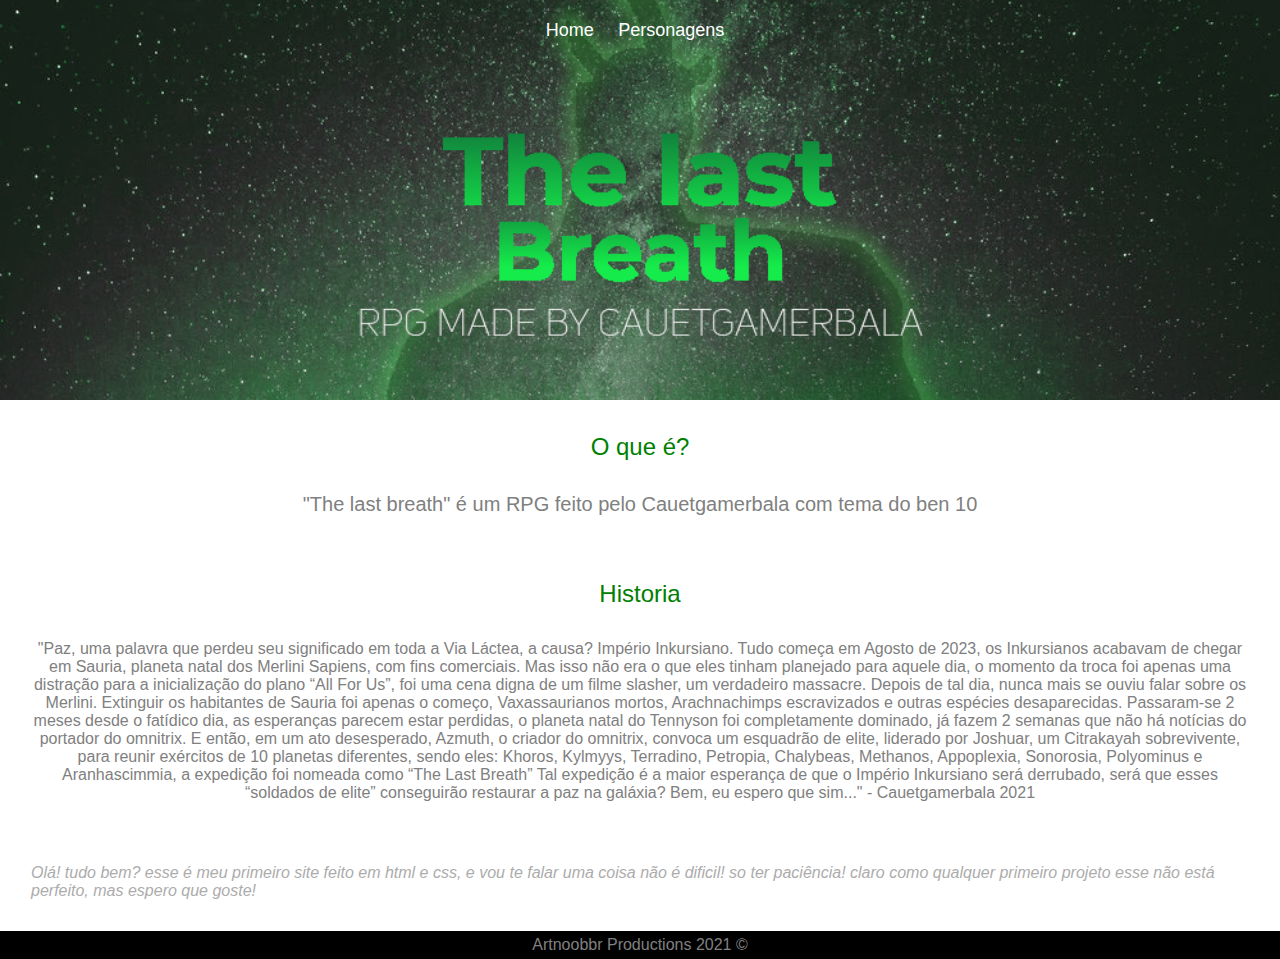
==== index.html @ 881174dd "Add files via upload" ====
<!DOCTYPE html>
<html>
    <head>
        <title>Home</title>
        <link rel="stylesheet" href="styles.css">
    <body>
        <header>
            <nav>
                <ul class='Coisas'>
                    <li><a href="index.html">Home</a></li>
                    <li><a href="/pages/Personagens.html">Personagens</a></li>
                </ul>
            </nav>
            <h1></h1>
        </header>
        <section class='Sus alto'>
            <div>O que é?</div>
        </section>
        <section class='Sus baixo'>
            <div>"The last breath" é um RPG
            feito pelo Cauetgamerbala com tema do 
            ben 10</div>
        </section>
        <section class='Sus Historia'>
            <div>Historia</div>
        </section>
        <section class='Sus texto'>
            <div>"Paz, uma palavra que perdeu seu significado em toda a Via Láctea, a causa? Império Inkursiano.
                Tudo começa em Agosto de 2023, os Inkursianos acabavam de chegar em Sauria, planeta natal dos Merlini Sapiens, com fins comerciais. Mas isso não era o que eles tinham planejado para aquele dia, o momento da troca foi apenas uma distração para a inicialização do plano “All For Us”, foi uma cena digna de um filme slasher, um verdadeiro massacre. Depois de tal dia, nunca mais se ouviu falar sobre os Merlini.
                
                Extinguir os habitantes de Sauria foi apenas o começo, Vaxassaurianos mortos, Arachnachimps escravizados e outras espécies desaparecidas. Passaram-se 2 meses desde o fatídico dia, as esperanças parecem estar perdidas, o planeta natal do Tennyson foi completamente dominado, já fazem 2 semanas que não há notícias do portador do omnitrix.
                E então, em um ato desesperado, Azmuth, o criador do omnitrix, convoca um esquadrão de elite, liderado por Joshuar, um Citrakayah sobrevivente, para reunir exércitos de 10 planetas diferentes, sendo eles: Khoros, Kylmyys, Terradino, Petropia, Chalybeas, Methanos, Appoplexia, Sonorosia, Polyominus e Aranhascimmia, a expedição foi nomeada como “The Last Breath”
                Tal expedição é a maior esperança de que o Império Inkursiano será derrubado, será que esses “soldados de elite” conseguirão restaurar a paz na galáxia? Bem, eu espero que sim..." - Cauetgamerbala 2021 </div>
        </section>
        <section class='Sus sobre'>
            <div><em>Olá! tudo bem? esse é meu primeiro site feito em html e css, e vou te falar uma coisa não é dificil! so ter paciência! claro como qualquer primeiro projeto esse não está perfeito, mas espero que goste!</em></div>
        </section>
        <footer>Artnoobbr Productions 2021 <span>&#169</span></footer>
    </body>
</html>
---- styles.css ----
body {
    background-color: grey;
    color: white;
    font-family: -apple-system, BlinkMacSystemFont, 'Segoe UI', Roboto, Oxygen, Ubuntu, Cantarell, 'Open Sans', 'Helvetica Neue', sans-serif;
    margin: 0%;
    padding: 0%;
}
header {
    height: 300px;
    background-color: black;
    background-image: url('/images/RiseOfOmniWarriors.png');
    background-size: cover;
    background-position: center;
    color: white;
    text-align: center;
    padding: 20px 40px 80px 50px;
}
section.Sus {
    background-color: white;
    color: grey;
    padding: 31px;
    display: flex;
    flex-direction: row;

}
section.Sus.alto div {
    background-color: white;
    color: green;
    margin-bottom: -30px;
    font-size: x-large;
}
section.Sus.baixo div {
    background-color: white;
    text-align: center;
    font-size: 20px;
}
section.Sus.sobre div {
    background-color: white;
    opacity: 65%;
}
footer {
    background-color: black;
    color: grey;
    padding: 5px 20px;
    text-align: center;
}
div {
    background:black;
    display: inline;
    margin: auto;
    width: 20px 20px;
}
ul.Coisas {
    margin: 0%;
    padding: 0%;
    list-style: none;
}

.Coisas li {
    display: inline-block;
    margin-right: 20px;
}
.Coisas li a {
    text-decoration: none;
    color: white;
    font-size: large;
}
.Coisas li a:hover{
    border-radius: 5px;
    padding: 2px;
    background-color: grey;
    background: rgba(250, 250, 250, 0.205) /* Esse aqui faz que a opacidade afete APENAS o fundo e não o texto */
}
section.Sus.Historia div {
    background-color: white;
    color: green;
    margin-bottom: -30px;
    font-size: x-large;
}
section.Sus.texto div {
    background-color: white;
    border-radius: 20px;
    text-align: center;
}
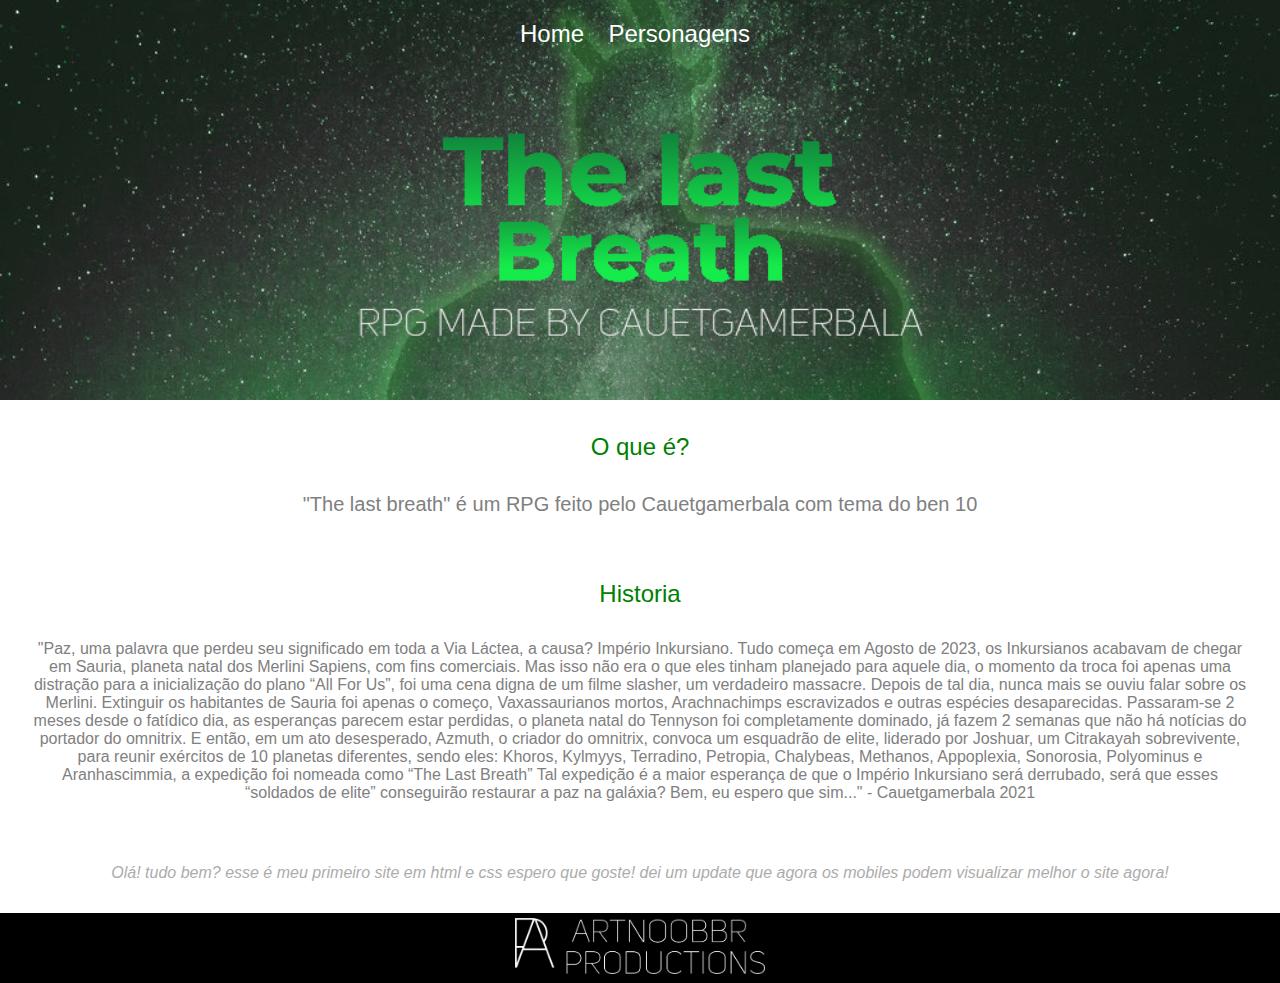
==== commit a8cc480d: "Add files via upload" ====
--- a/index.html
+++ b/index.html
@@ -1,8 +1,9 @@
 <!DOCTYPE html>
 <html>
     <head>
-        <title>Home</title>
-        <link rel="stylesheet" href="styles.css">
+        <meta name="viewport" content="width=device-width, initial-scale=1.0">
+        <title>The last Breath | Home</title>
+        <link rel="stylesheet" href="css/index.css">
     <body>
         <header>
             <nav>
@@ -33,8 +34,13 @@
                 Tal expedição é a maior esperança de que o Império Inkursiano será derrubado, será que esses “soldados de elite” conseguirão restaurar a paz na galáxia? Bem, eu espero que sim..." - Cauetgamerbala 2021 </div>
         </section>
         <section class='Sus sobre'>
-            <div><em>Olá! tudo bem? esse é meu primeiro site feito em html e css, e vou te falar uma coisa não é dificil! so ter paciência! claro como qualquer primeiro projeto esse não está perfeito, mas espero que goste!</em></div>
+            <div>
+                <em>Olá! tudo bem? esse é meu primeiro site em html e css espero que goste! dei um update que agora os mobiles podem visualizar melhor o site agora!
+                </em>
+            </div>
         </section>
-        <footer>Artnoobbr Productions 2021 <span>&#169</span></footer>
+        <footer>
+        <a href="https://artnoobbrproductions.ml"><img src="/images/Logo Artnoobbr Productions recortado.png" alt=""></a>
+        </footer>
     </body>
 </html>--- a/css/index.css
+++ b/css/index.css
@@ -0,0 +1,89 @@
+body {
+    background-color: black;
+    color: white;
+    font-family: -apple-system, BlinkMacSystemFont, 'Segoe UI', Roboto, Oxygen, Ubuntu, Cantarell, 'Open Sans', 'Helvetica Neue', sans-serif;
+    margin: 0%;
+    padding: 0%;
+}
+header {
+    height: 300px;
+    background-color: black;
+    background-image: url('/images/RiseOfOmniWarriors.png');
+    background-size: cover;
+    background-position: center;
+    color: white;
+    text-align: center;
+    padding: 20px 40px 80px 50px;
+}
+section.Sus {
+    background-color: white;
+    color: grey;
+    padding: 31px;
+    display: flex;
+    flex-direction: row;
+
+}
+section.Sus.alto div {
+    background-color: white;
+    color: green;
+    margin-bottom: -30px;
+    font-size: x-large;
+}
+section.Sus.baixo div {
+    background-color: white;
+    text-align: center;
+    font-size: 20px;
+}
+section.Sus.sobre div {
+    background-color: white;
+    opacity: 65%;
+}
+footer {
+    background-color: black;
+    color: grey;
+    padding: 5px 20px;
+    text-align: center;
+}
+
+footer img {
+    width: 250px;
+}
+
+div {
+    background:black;
+    display: inline;
+    margin: auto;
+    width: 20px 20px;
+}
+ul.Coisas {
+    margin: 0%;
+    padding: 0%;
+    list-style: none;
+}
+
+.Coisas li {
+    display: inline-block;
+    margin-right: 20px;
+}
+.Coisas li a {
+    text-decoration: none;
+    color: white;
+    font-size: x-large
+}
+.Coisas li a:hover{
+    border-radius: 5px;
+    padding: 2px;
+    background-color: grey;
+    background: rgba(250, 250, 250, 0.205) /* Esse aqui faz que a opacidade afete APENAS o fundo e não o texto */
+}
+section.Sus.Historia div {
+    background-color: white;
+    color: green;
+    margin-bottom: -30px;
+    font-size: x-large;
+}
+section.Sus.texto div {
+    background-color: white;
+    border-radius: 20px;
+    text-align: center;
+}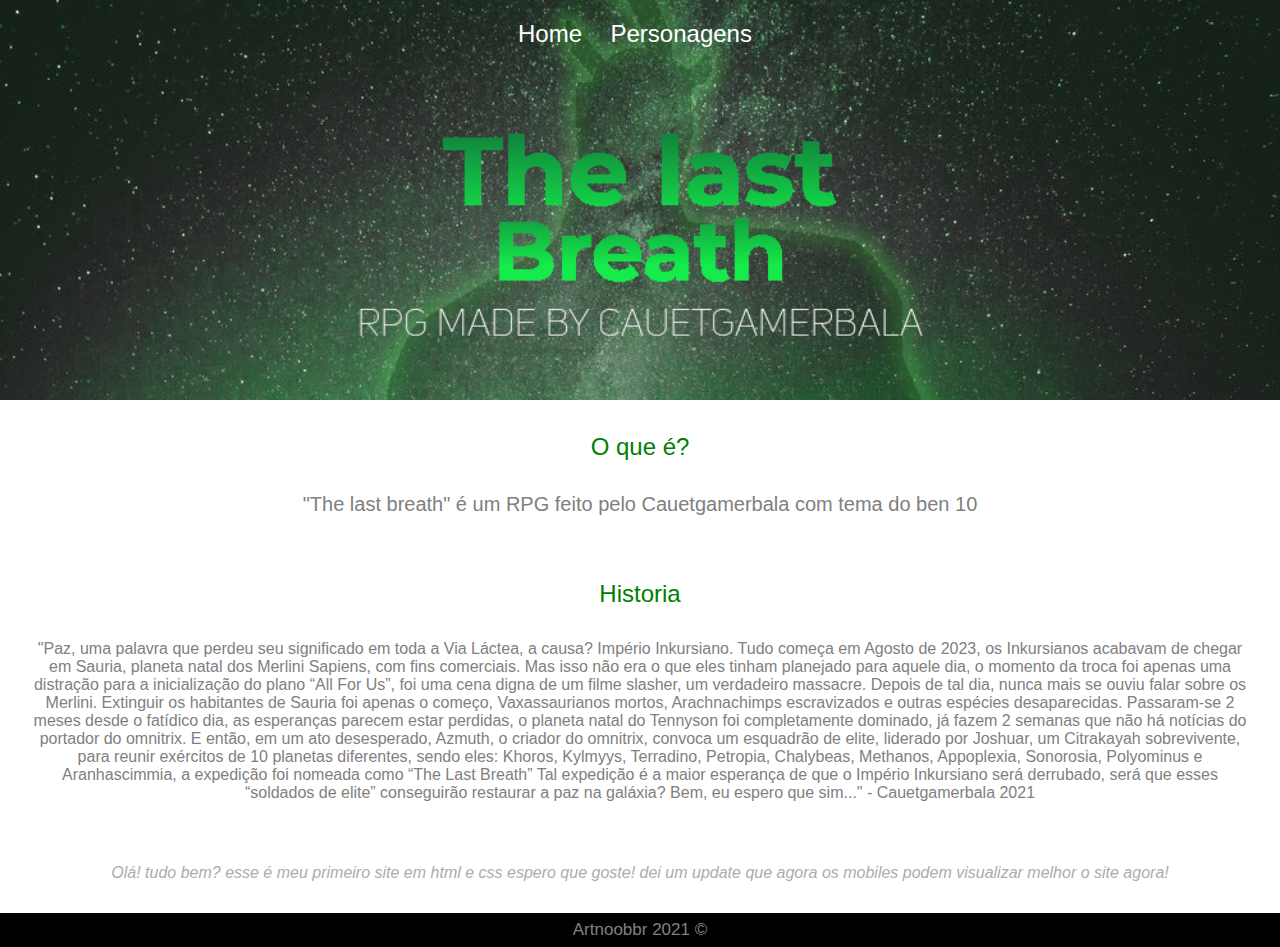
==== commit fb65e62d: "Add files via upload" ====
--- a/index.html
+++ b/index.html
@@ -39,8 +39,8 @@
                 </em>
             </div>
         </section>
-        <footer>
-        <a href="https://artnoobbrproductions.ml"><img src="/images/Logo Artnoobbr Productions recortado.png" alt=""></a>
+        <footer class='copy'>
+            <p>Artnoobbr 2021 &copy;</p>
         </footer>
     </body>
 </html>--- a/css/index.css
+++ b/css/index.css
@@ -38,15 +38,17 @@
     background-color: white;
     opacity: 65%;
 }
-footer {
+
+footer.copy {
     background-color: black;
+    margin-top: -10px;
+    margin-bottom: -10px;
     color: grey;
-    padding: 5px 20px;
     text-align: center;
 }
 
-footer img {
-    width: 250px;
+.copy p {
+    font-size: 17px;
 }
 
 div {
@@ -66,6 +68,7 @@
     margin-right: 20px;
 }
 .Coisas li a {
+    padding: 2px;
     text-decoration: none;
     color: white;
     font-size: x-large
